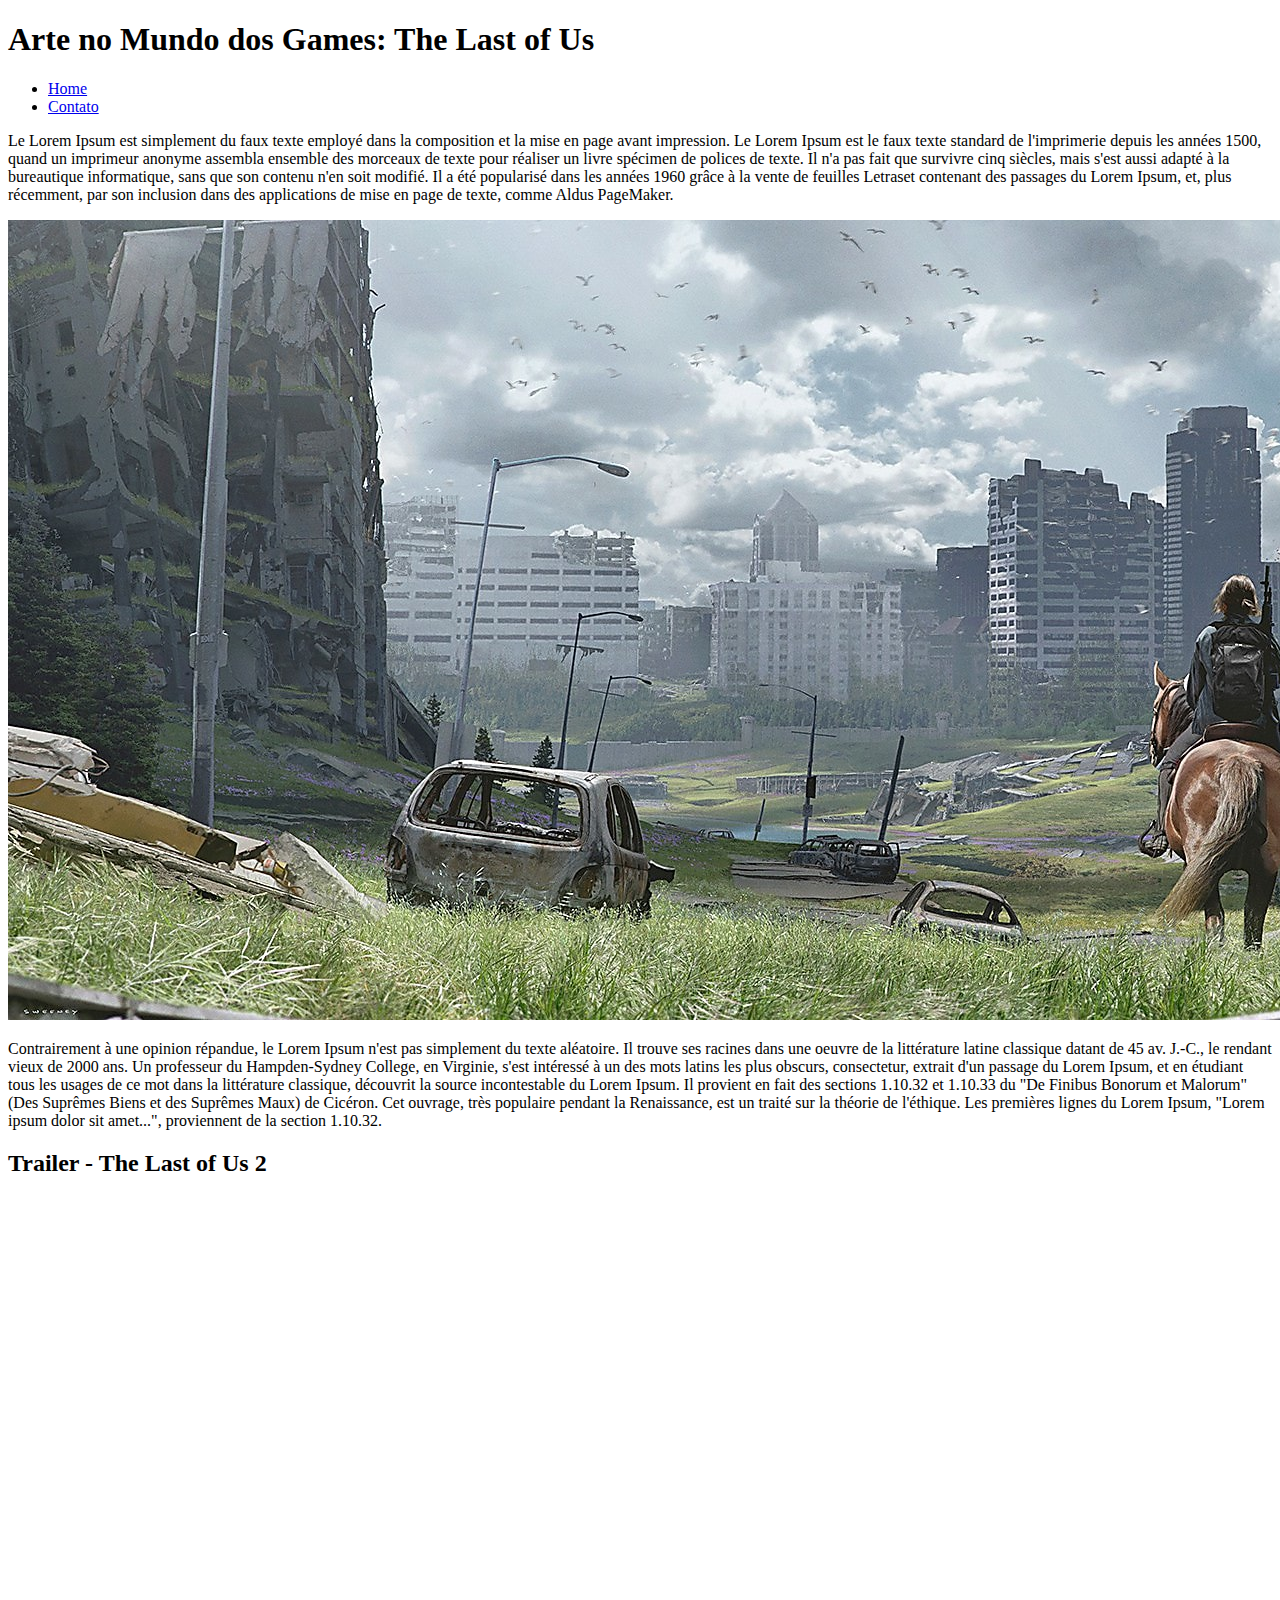
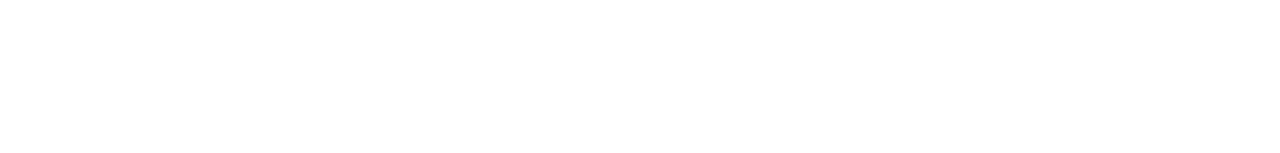
==== index.html @ cd5261a6 "constr. CSS" ====
<!DOCTYPE html>
<html lang="pt-br">
<head>
    <meta charset="UTF-8">
    <meta http-equiv="X-UA-Compatible" content="IE=edge">
    <meta name="viewport" content="width=device-width, initial-scale=1.0">
    <title>World Game</title>
    <link rel="stylesheet" href="assets/css/style.css">
    
</head>
<body>

    <h1> 
        <link rel="stylesheet" href="assets/css/style.css">
        Arte no Mundo dos Games: The Last of Us 
    </h1>
    

        <ul>
            <li> <a href="http://127.0.0.1:5500/index.html"> Home </a> </li>
            <li> <a href="http://127.0.0.1:5500/contato.html"> Contato </a> </li>
            
        </ul>

        <p> 
            Le Lorem Ipsum est simplement du faux texte employé dans la composition et la mise en page avant impression. 
            Le Lorem Ipsum est le faux texte standard de l'imprimerie depuis les années 1500, 
            quand un imprimeur anonyme assembla ensemble des morceaux de texte pour réaliser un livre spécimen de polices de texte. 
            Il n'a pas fait que survivre cinq siècles, mais s'est aussi adapté à la bureautique informatique, sans que son contenu n'en soit modifié. 
            Il a été popularisé dans les années 1960 grâce à la vente de feuilles Letraset contenant des passages du Lorem Ipsum, et, plus récemment, 
            par son inclusion dans des applications de mise en page de texte, comme Aldus PageMaker.
        </p>

        <img src="assets/img/ellie.jpg" alt="Foto do game The Last of Us">

        <p>
            Contrairement à une opinion répandue, le Lorem Ipsum n'est pas simplement du texte aléatoire. 
            Il trouve ses racines dans une oeuvre de la littérature latine classique datant de 45 av. J.-C., le rendant vieux de 2000 ans. 
            Un professeur du Hampden-Sydney College, en Virginie, s'est intéressé à un des mots latins les plus obscurs, consectetur, extrait d'un passage du Lorem Ipsum, 
            et en étudiant tous les usages de ce mot dans la littérature classique, découvrit la source incontestable du Lorem Ipsum. 
            Il provient en fait des sections 1.10.32 et 1.10.33 du "De Finibus Bonorum et Malorum" (Des Suprêmes Biens et des Suprêmes Maux) de Cicéron. 
            Cet ouvrage, très populaire pendant la Renaissance, est un traité sur la théorie de l'éthique. 
            Les premières lignes du Lorem Ipsum, "Lorem ipsum dolor sit amet...", proviennent de la section 1.10.32.
        </p>
        <h2>Trailer - The Last of Us 2</h2> 

        <iframe width="967" height="544" src="https://www.youtube.com/embed/W2Wnvvj33Wo" title="YouTube video player" 
        frameborder="0" allow="accelerometer; autoplay; clipboard-write; encrypted-media; gyroscope; picture-in-picture" allowfullscreen></iframe>


</body>
</html>
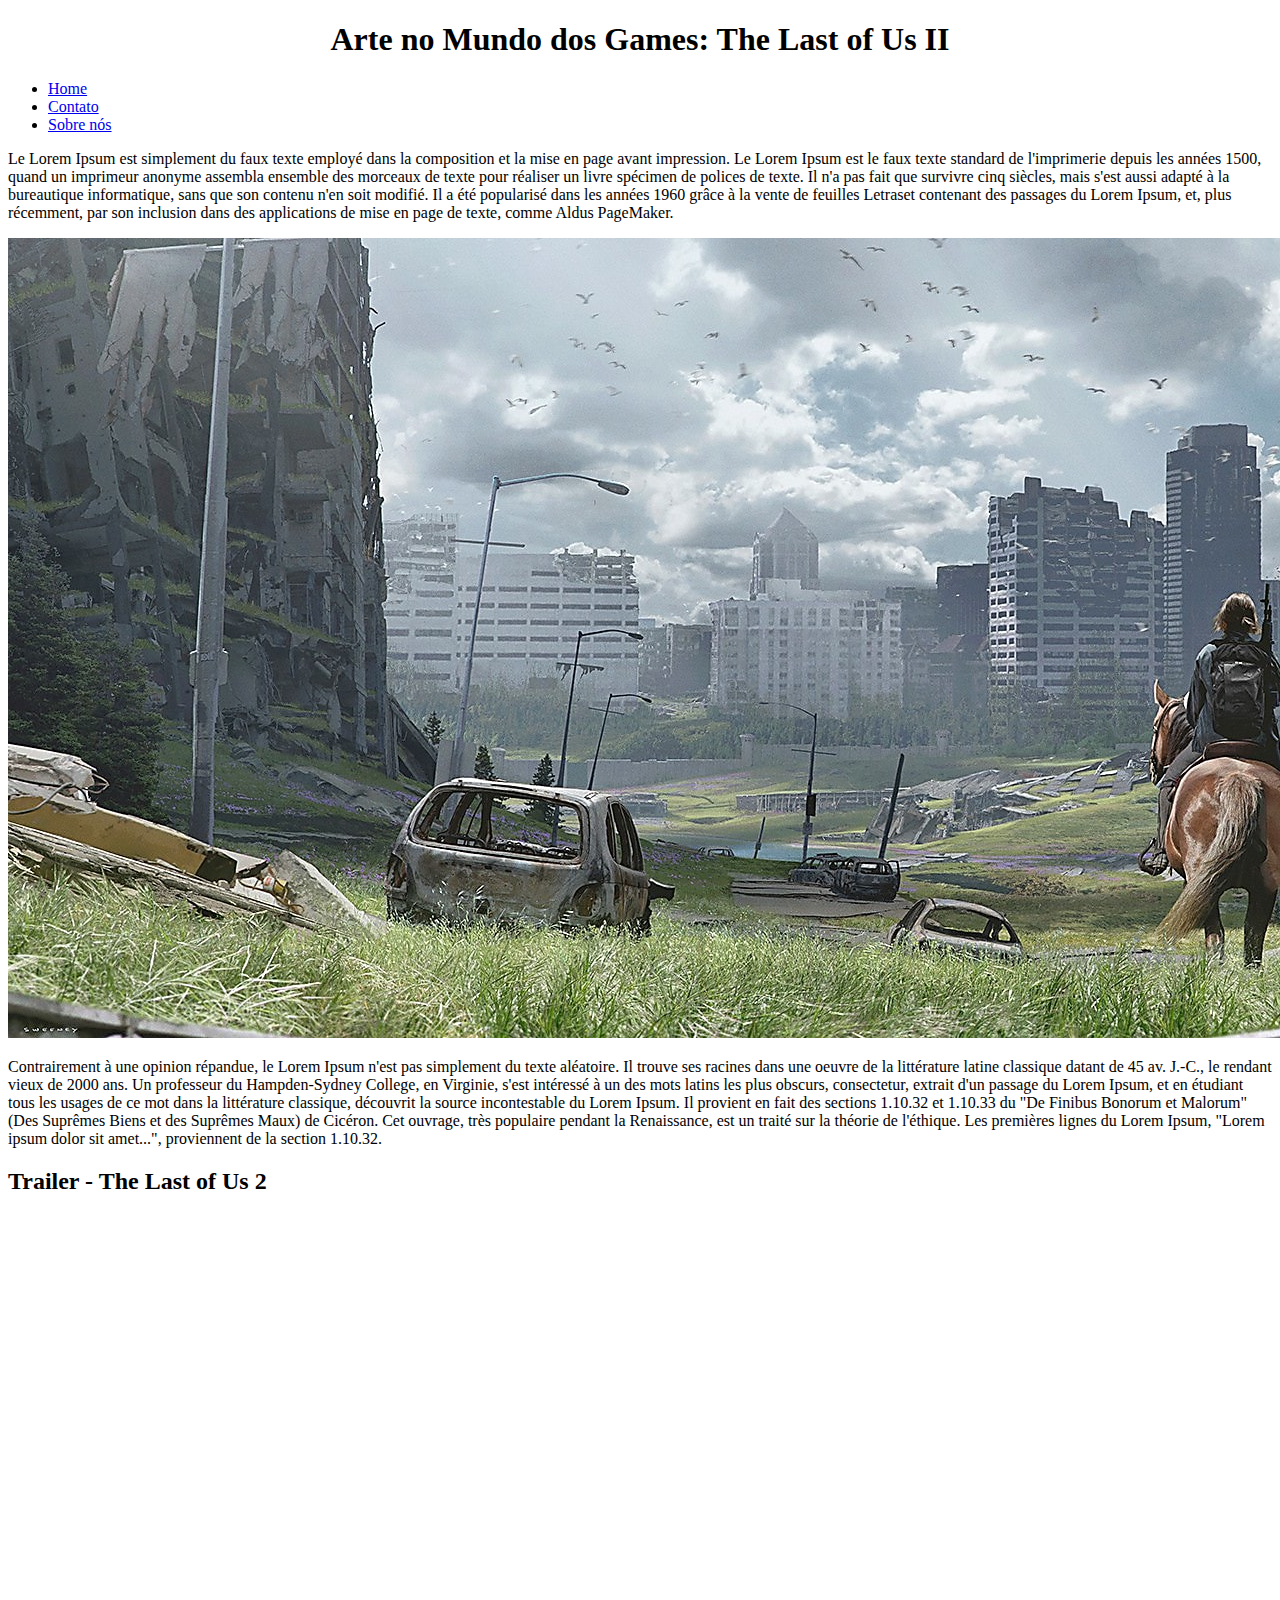
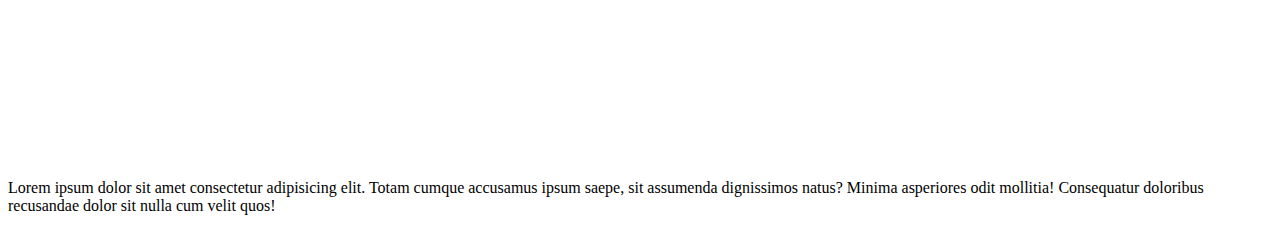
==== commit bbc2cf13: "atualização HTML" ====
--- a/index.html
+++ b/index.html
@@ -1,52 +1,72 @@
 <!DOCTYPE html>
-<html lang="pt-br">
+<html lang="pt-br"> <!-- alterado para pt-br -->
 <head>
     <meta charset="UTF-8">
     <meta http-equiv="X-UA-Compatible" content="IE=edge">
-    <meta name="viewport" content="width=device-width, initial-scale=1.0">
+    <meta name="viewport" content="width=device-width, initial-scale=1.0"> <!-- viewport = responsividade --> 
     <title>World Game</title>
-    <link rel="stylesheet" href="assets/css/style.css">
-    
+    <link rel="stylesheet" href="/assets/css/style.css"> <!-- classe para configurar a disposição do texto para centralizado -->
 </head>
 <body>
 
-    <h1> 
-        <link rel="stylesheet" href="assets/css/style.css">
-        Arte no Mundo dos Games: The Last of Us 
-    </h1>
+    <!-- tag div é usada para criar grandes blocos para estiliz. // header é a tag <div> mais especifica-->
+    <header> 
+        <h1 class="center"> Arte no Mundo dos Games: The Last of Us II </h1> 
+    </header>
+    
+<!-- tag H e a P tem compartamento de linha completa com margem padrão e espaçamento BLOCO, porém a <spam> só ocupa o necessário (s/espaçamento e margem) INLINE -->
     
 
         <ul>
-            <li> <a href="http://127.0.0.1:5500/index.html"> Home </a> </li>
+            <li> <a href="http://127.0.0.1:5500/index.html"> Home </a> </li> 
             <li> <a href="http://127.0.0.1:5500/contato.html"> Contato </a> </li>
-            
+            <li> <a href="http://127.0.0.1:5500/Sobre.html"> Sobre nós </a> </li>   
+            <!--Tag a=ancora com referencia href // é possivel tb incluir target para abrir uma nova aba // li ocupa uma linha inteira tb -->
         </ul>
 
-        <p> 
+        <main> 
+            <p> 
             Le Lorem Ipsum est simplement du faux texte employé dans la composition et la mise en page avant impression. 
             Le Lorem Ipsum est le faux texte standard de l'imprimerie depuis les années 1500, 
             quand un imprimeur anonyme assembla ensemble des morceaux de texte pour réaliser un livre spécimen de polices de texte. 
             Il n'a pas fait que survivre cinq siècles, mais s'est aussi adapté à la bureautique informatique, sans que son contenu n'en soit modifié. 
             Il a été popularisé dans les années 1960 grâce à la vente de feuilles Letraset contenant des passages du Lorem Ipsum, et, plus récemment, 
             par son inclusion dans des applications de mise en page de texte, comme Aldus PageMaker.
-        </p>
+            </p> 
+        </main>
+        
+        <section>
+            <img src="assets/img/ellie.jpg" alt="Foto do game The Last of Us"> 
+        </section> 
+        <!-- img possui 2 atrib. src = source: end de local online ou local, alt=text alternativo q tb serve para leitor de tela -->
+        <!-- img ocupa apenas espaço necessario -->
+        
+        <section>
+            <p>
+                Contrairement à une opinion répandue, le Lorem Ipsum n'est pas simplement du texte aléatoire. 
+                Il trouve ses racines dans une oeuvre de la littérature latine classique datant de 45 av. J.-C., le rendant vieux de 2000 ans. 
+                Un professeur du Hampden-Sydney College, en Virginie, s'est intéressé à un des mots latins les plus obscurs, consectetur, extrait d'un passage du Lorem Ipsum, 
+                et en étudiant tous les usages de ce mot dans la littérature classique, découvrit la source incontestable du Lorem Ipsum. 
+                Il provient en fait des sections 1.10.32 et 1.10.33 du "De Finibus Bonorum et Malorum" (Des Suprêmes Biens et des Suprêmes Maux) de Cicéron. 
+                Cet ouvrage, très populaire pendant la Renaissance, est un traité sur la théorie de l'éthique. 
+                Les premières lignes du Lorem Ipsum, "Lorem ipsum dolor sit amet...", proviennent de la section 1.10.32.
+            </p>
+        </section>
 
-        <img src="assets/img/ellie.jpg" alt="Foto do game The Last of Us">
+        <section>
+            <h2> Trailer - The Last of Us 2 </h2> 
+            <iframe width="967" height="544" src="https://www.youtube.com/embed/W2Wnvvj33Wo" title="YouTube video player" 
+            frameborder="0" allow="accelerometer; autoplay; clipboard-write; encrypted-media; gyroscope; picture-in-picture" allowfullscreen></iframe>
+        
+        </section>
 
-        <p>
-            Contrairement à une opinion répandue, le Lorem Ipsum n'est pas simplement du texte aléatoire. 
-            Il trouve ses racines dans une oeuvre de la littérature latine classique datant de 45 av. J.-C., le rendant vieux de 2000 ans. 
-            Un professeur du Hampden-Sydney College, en Virginie, s'est intéressé à un des mots latins les plus obscurs, consectetur, extrait d'un passage du Lorem Ipsum, 
-            et en étudiant tous les usages de ce mot dans la littérature classique, découvrit la source incontestable du Lorem Ipsum. 
-            Il provient en fait des sections 1.10.32 et 1.10.33 du "De Finibus Bonorum et Malorum" (Des Suprêmes Biens et des Suprêmes Maux) de Cicéron. 
-            Cet ouvrage, très populaire pendant la Renaissance, est un traité sur la théorie de l'éthique. 
-            Les premières lignes du Lorem Ipsum, "Lorem ipsum dolor sit amet...", proviennent de la section 1.10.32.
-        </p>
-        <h2>Trailer - The Last of Us 2</h2> 
+        <footer>
+            <p> Lorem ipsum dolor sit amet consectetur adipisicing elit. 
+                Totam cumque accusamus ipsum saepe, sit assumenda dignissimos natus? 
+                Minima asperiores odit mollitia! Consequatur doloribus recusandae dolor sit nulla cum velit quos! 
+            </p>
+        </footer>
+</body>
+</html> 
 
-        <iframe width="967" height="544" src="https://www.youtube.com/embed/W2Wnvvj33Wo" title="YouTube video player" 
-        frameborder="0" allow="accelerometer; autoplay; clipboard-write; encrypted-media; gyroscope; picture-in-picture" allowfullscreen></iframe>
-
-
-</body>
-</html> +<!-- LEMBRAR: modificar toda a estrutura <div> assim que for definida o layout desejado para a pagina, assim será melhor definido onde será section, main, footer etc -->--- a/assets/css/style.css
+++ b/assets/css/style.css
@@ -0,0 +1,5 @@
+/* estilização da pagina index */
+
+.center {
+    text-align: center;
+}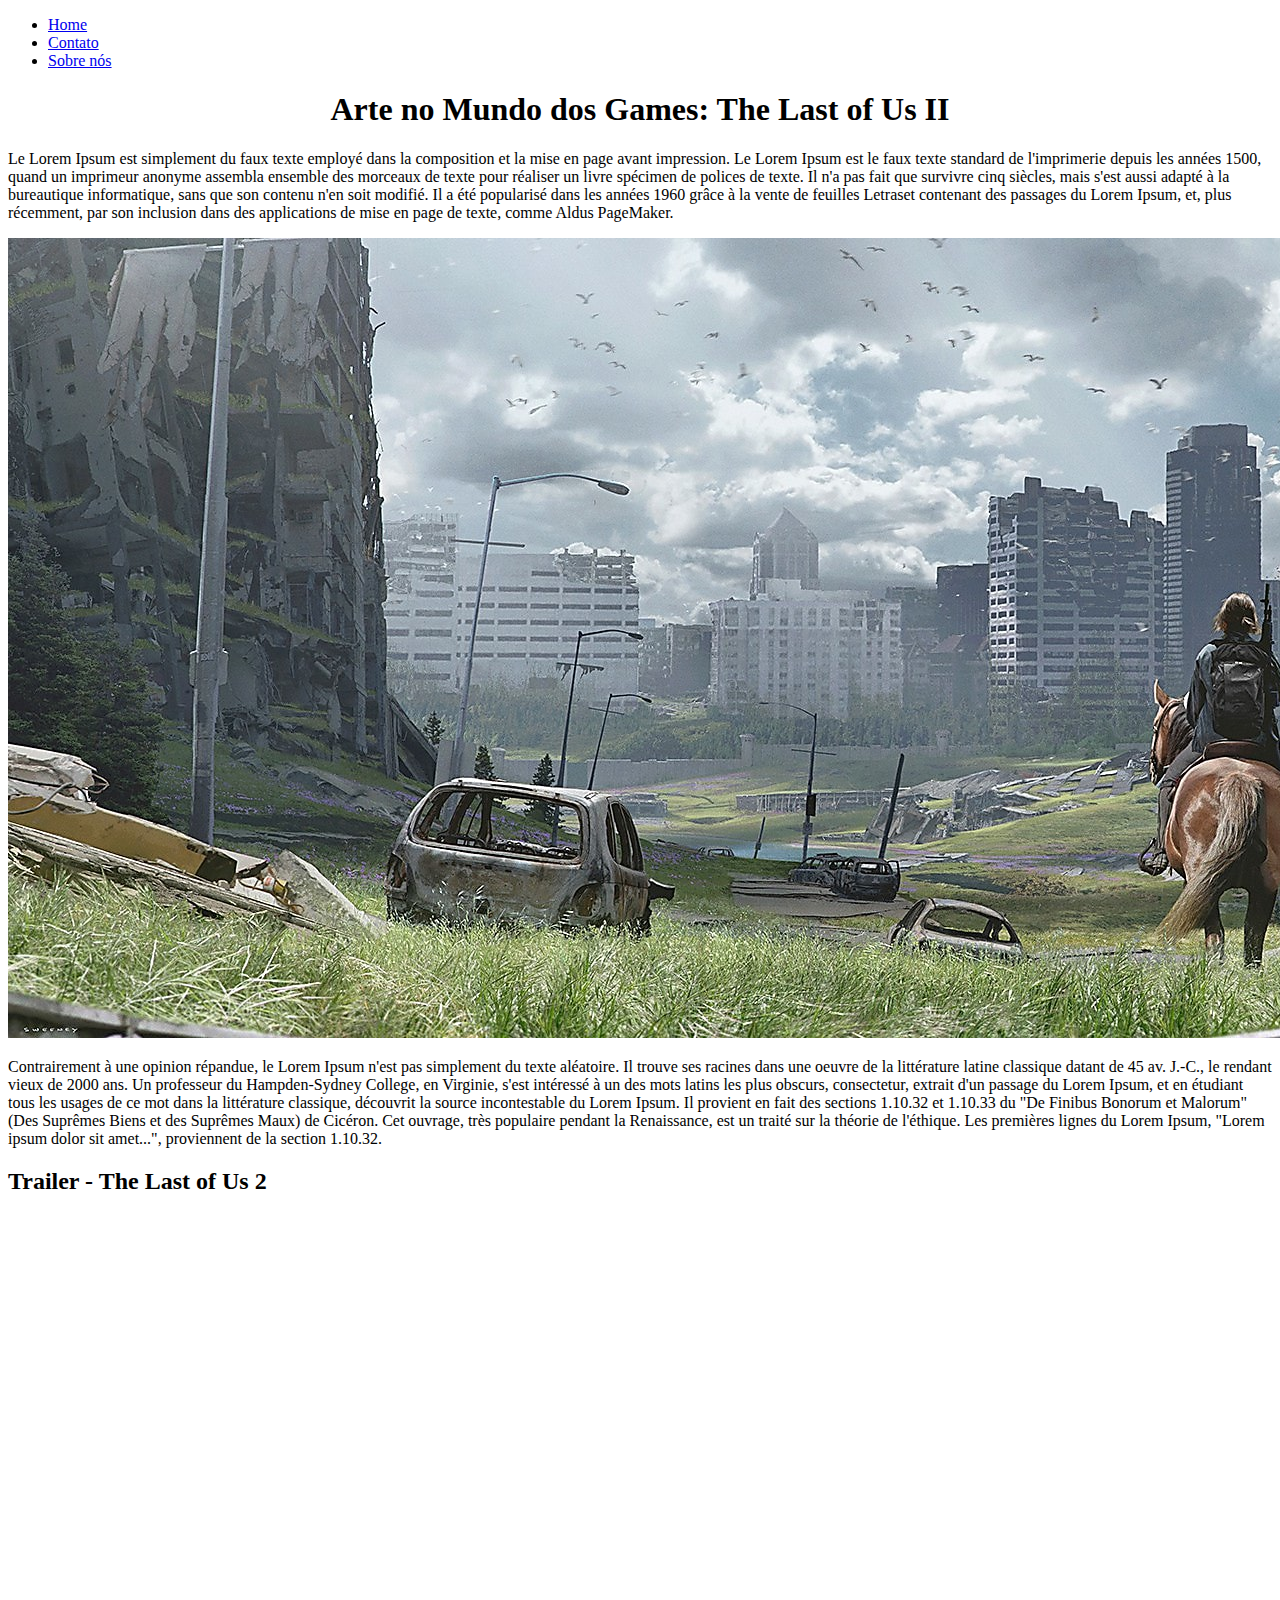
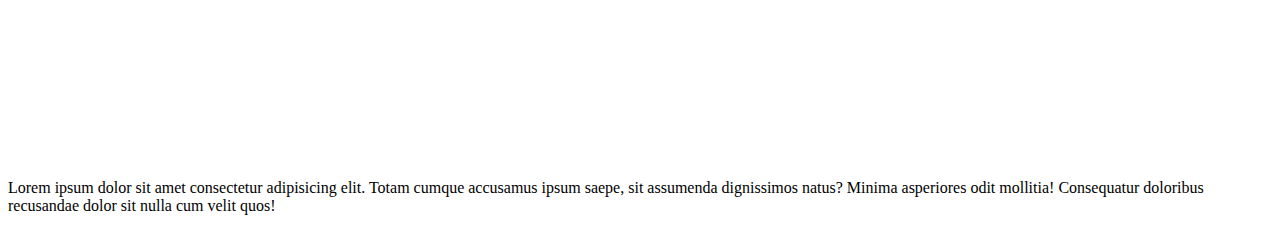
==== commit a9f7d39f: "atualização html e nova pag" ====
--- a/index.html
+++ b/index.html
@@ -9,6 +9,13 @@
 </head>
 <body>
 
+    <ul>
+        <li> <a href="http://127.0.0.1:5500/index.html"> Home </a> </li> 
+        <li> <a href="http://127.0.0.1:5500/contato.html"> Contato </a> </li>
+        <li> <a href="http://127.0.0.1:5500/Sobre.html"> Sobre nós </a> </li>   
+        <!--Tag a=ancora com referencia href // é possivel tb incluir target para abrir uma nova aba // li ocupa uma linha inteira tb -->
+    </ul>
+    
     <!-- tag div é usada para criar grandes blocos para estiliz. // header é a tag <div> mais especifica-->
     <header> 
         <h1 class="center"> Arte no Mundo dos Games: The Last of Us II </h1> 
@@ -16,14 +23,6 @@
     
 <!-- tag H e a P tem compartamento de linha completa com margem padrão e espaçamento BLOCO, porém a <spam> só ocupa o necessário (s/espaçamento e margem) INLINE -->
     
-
-        <ul>
-            <li> <a href="http://127.0.0.1:5500/index.html"> Home </a> </li> 
-            <li> <a href="http://127.0.0.1:5500/contato.html"> Contato </a> </li>
-            <li> <a href="http://127.0.0.1:5500/Sobre.html"> Sobre nós </a> </li>   
-            <!--Tag a=ancora com referencia href // é possivel tb incluir target para abrir uma nova aba // li ocupa uma linha inteira tb -->
-        </ul>
-
         <main> 
             <p> 
             Le Lorem Ipsum est simplement du faux texte employé dans la composition et la mise en page avant impression. 
@@ -69,4 +68,5 @@
 </body>
 </html> 
 
-<!-- LEMBRAR: modificar toda a estrutura <div> assim que for definida o layout desejado para a pagina, assim será melhor definido onde será section, main, footer etc -->+<!-- LEMBRAR: modificar toda a estrutura <div> assim que for definida o layout desejado para a pagina, assim será melhor definido onde será section, main, footer etc
+    além disso, as divs são importantes para definir modificações exclusivas para cada bloco -->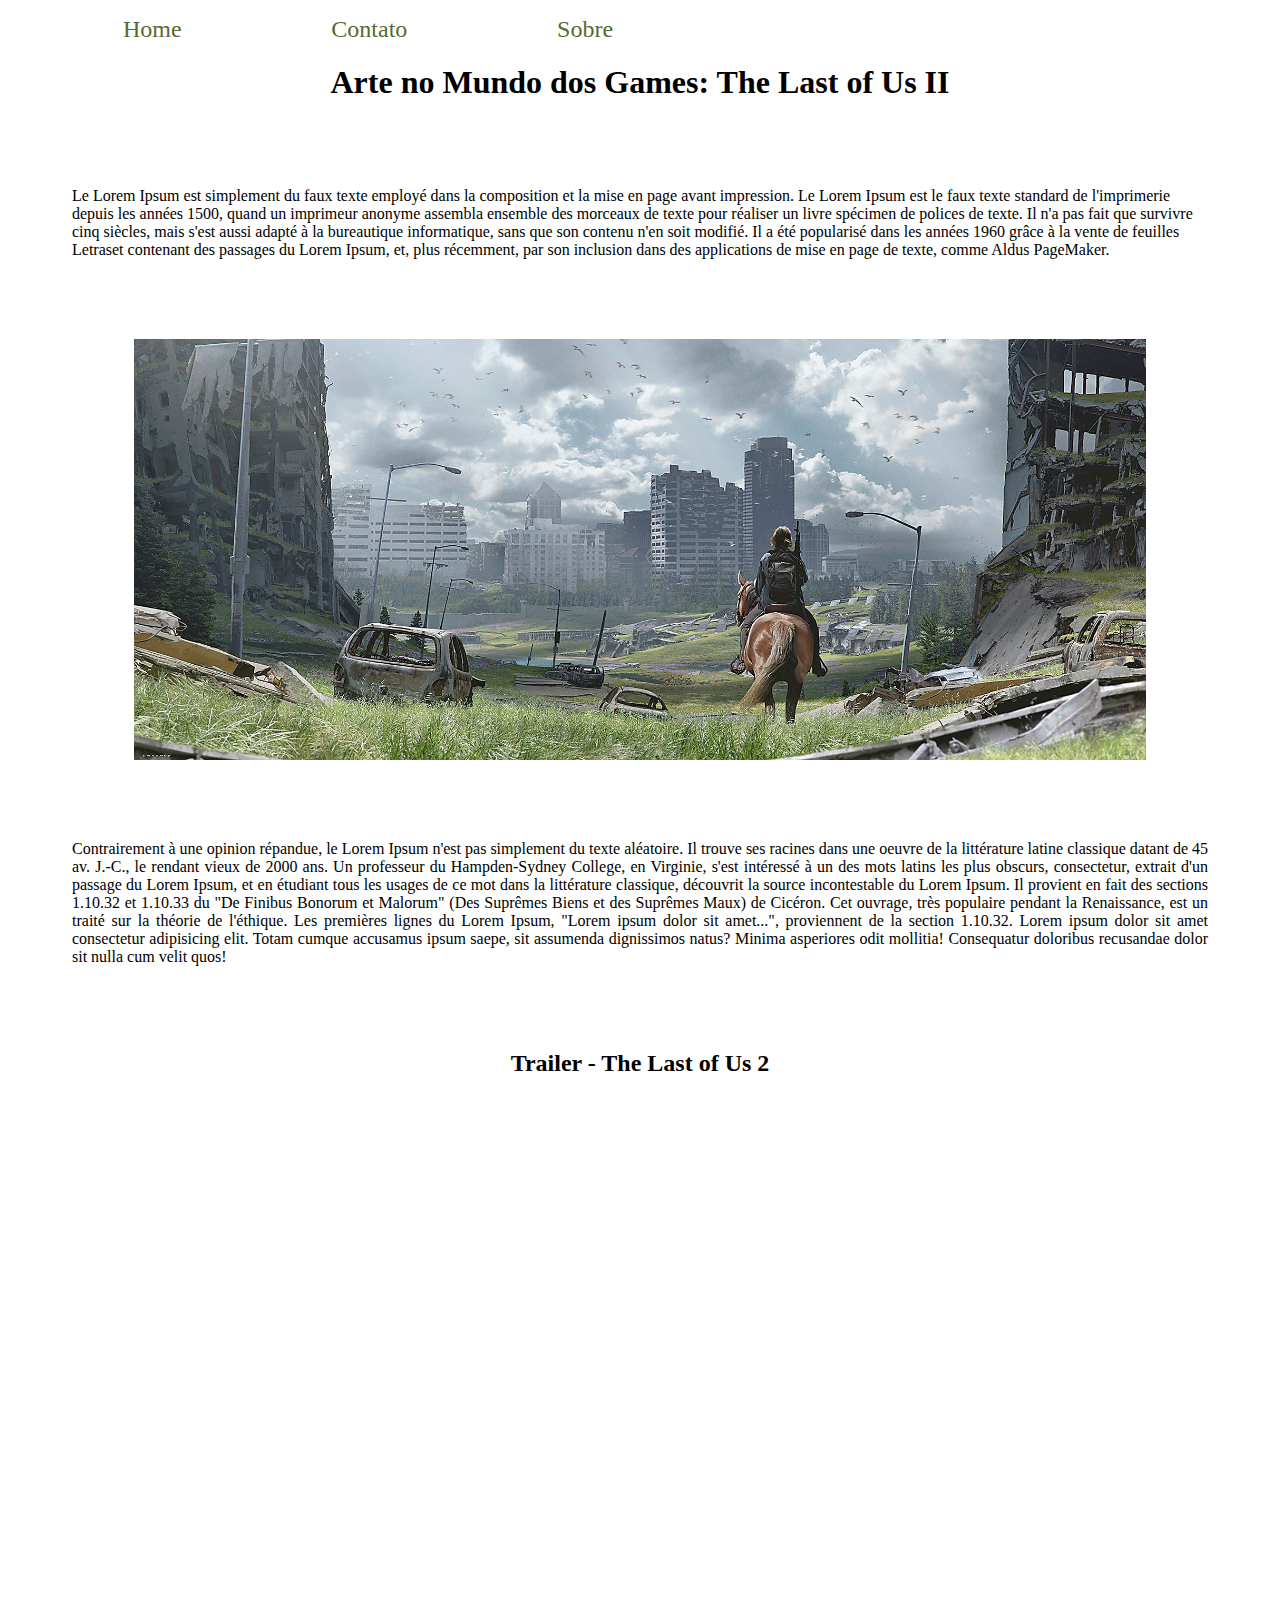
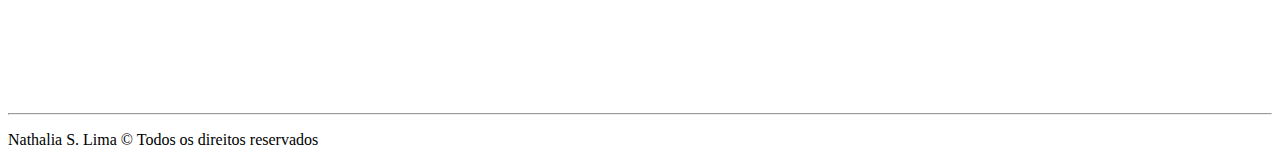
==== commit c7b596b2: "Implent. de estilização CSS" ====
--- a/index.html
+++ b/index.html
@@ -9,12 +9,15 @@
 </head>
 <body>
 
-    <ul>
-        <li> <a href="http://127.0.0.1:5500/index.html"> Home </a> </li> 
-        <li> <a href="http://127.0.0.1:5500/contato.html"> Contato </a> </li>
-        <li> <a href="http://127.0.0.1:5500/Sobre.html"> Sobre nós </a> </li>   
-        <!--Tag a=ancora com referencia href // é possivel tb incluir target para abrir uma nova aba // li ocupa uma linha inteira tb -->
-    </ul>
+    <nav>
+        <ul class="ebotao">
+            <li> <a href="http://127.0.0.1:5500/index.html"> Home </a> </li> 
+            <li> <a href="http://127.0.0.1:5500/contato.html"> Contato </a> </li>
+            <li> <a href="http://127.0.0.1:5500/Sobre.html"> Sobre </a> </li>   
+            <!--Tag a=ancora com referencia href // é possivel tb incluir target para abrir uma nova aba // li ocupa uma linha inteira tb -->
+        </ul>
+    </nav>
+    
     
     <!-- tag div é usada para criar grandes blocos para estiliz. // header é a tag <div> mais especifica-->
     <header> 
@@ -23,8 +26,11 @@
     
 <!-- tag H e a P tem compartamento de linha completa com margem padrão e espaçamento BLOCO, porém a <spam> só ocupa o necessário (s/espaçamento e margem) INLINE -->
     
+
+    
+
         <main> 
-            <p> 
+            <p class="ptexto continer"> 
             Le Lorem Ipsum est simplement du faux texte employé dans la composition et la mise en page avant impression. 
             Le Lorem Ipsum est le faux texte standard de l'imprimerie depuis les années 1500, 
             quand un imprimeur anonyme assembla ensemble des morceaux de texte pour réaliser un livre spécimen de polices de texte. 
@@ -34,36 +40,41 @@
             </p> 
         </main>
         
-        <section>
-            <img src="assets/img/ellie.jpg" alt="Foto do game The Last of Us"> 
-        </section> 
+        <div>
+            <img class="imgmain" src="assets/img/ellie.jpg" alt="Foto do game The Last of Us"> 
+        </div> 
         <!-- img possui 2 atrib. src = source: end de local online ou local, alt=text alternativo q tb serve para leitor de tela -->
         <!-- img ocupa apenas espaço necessario -->
         
         <section>
-            <p>
+            <p class="ptexto container">
                 Contrairement à une opinion répandue, le Lorem Ipsum n'est pas simplement du texte aléatoire. 
                 Il trouve ses racines dans une oeuvre de la littérature latine classique datant de 45 av. J.-C., le rendant vieux de 2000 ans. 
                 Un professeur du Hampden-Sydney College, en Virginie, s'est intéressé à un des mots latins les plus obscurs, consectetur, extrait d'un passage du Lorem Ipsum, 
                 et en étudiant tous les usages de ce mot dans la littérature classique, découvrit la source incontestable du Lorem Ipsum. 
                 Il provient en fait des sections 1.10.32 et 1.10.33 du "De Finibus Bonorum et Malorum" (Des Suprêmes Biens et des Suprêmes Maux) de Cicéron. 
                 Cet ouvrage, très populaire pendant la Renaissance, est un traité sur la théorie de l'éthique. 
-                Les premières lignes du Lorem Ipsum, "Lorem ipsum dolor sit amet...", proviennent de la section 1.10.32.
+                Les premières lignes du Lorem Ipsum, "Lorem ipsum dolor sit amet...", proviennent de la section 1.10.32. Lorem ipsum dolor sit amet consectetur adipisicing elit. 
+                Totam cumque accusamus ipsum saepe, sit assumenda dignissimos natus? 
+                Minima asperiores odit mollitia! Consequatur doloribus recusandae dolor sit nulla cum velit quos! 
             </p>
         </section>
 
         <section>
-            <h2> Trailer - The Last of Us 2 </h2> 
-            <iframe width="967" height="544" src="https://www.youtube.com/embed/W2Wnvvj33Wo" title="YouTube video player" 
-            frameborder="0" allow="accelerometer; autoplay; clipboard-write; encrypted-media; gyroscope; picture-in-picture" allowfullscreen></iframe>
+            <div>
+                <h2 class="center"> Trailer - The Last of Us 2 </h2> 
+            </div>
+    
+            <div class="container">
+                <iframe width="967" height="544" src="https://www.youtube.com/embed/W2Wnvvj33Wo" title="YouTube video player" 
+                frameborder="0" allow="accelerometer; autoplay; clipboard-write; encrypted-media; gyroscope; picture-in-picture" allowfullscreen></iframe>
+            </div>
+        </section>
         
-        </section>
 
+        <hr>
         <footer>
-            <p> Lorem ipsum dolor sit amet consectetur adipisicing elit. 
-                Totam cumque accusamus ipsum saepe, sit assumenda dignissimos natus? 
-                Minima asperiores odit mollitia! Consequatur doloribus recusandae dolor sit nulla cum velit quos! 
-            </p>
+            <p>  Nathalia S. Lima &copy; Todos os direitos reservados </p>
         </footer>
 </body>
 </html> 
--- a/assets/css/style.css
+++ b/assets/css/style.css
@@ -1,5 +1,65 @@
 /* estilização da pagina index */
 
-.center {
+.center { /* por enquanto todos os titulos estão centralizados*/
     text-align: center;
-}+}
+
+.container { /* classe aplicada no import de video e textos */
+    display: flex;
+    flex-flow: row wrap;
+    justify-content: center;
+    align-items: center;
+    text-align: justify;
+    padding: 2rem;
+}
+
+.container2 { /* classe aplicada na seção "sobre" */
+    display: flex;
+    align-items: center;
+    text-align: justify;
+    padding: 2rem;
+}
+
+.circle {
+    border-radius: 50%;
+    width: 20vw;
+}
+
+nav ul {
+    list-style: none;
+    display: flex;
+    justify-content: space-around;
+    width: 50vw;
+    flex-flow: row wrap;
+    
+}
+
+nav ul li a { /* aplicações do menu principal */ 
+    font-size: 1.5rem;
+    text-decoration: none;
+    color: darkolivegreen; /* temporario */
+    flex-flow: row wrap;
+    
+}
+
+.ebotao :hover { /* efeito mudança de cor ao passar o cursos em cima do menu principal */ 
+    color: chartreuse;
+}
+
+.ptexto {
+    padding: 5vw; /*MODIFICAR DPS!!!! margem espaçamento externo do conteudo | padding: espaçamento interno do conteudo */ 
+}
+
+.margem { /*foi aplicada ne seção contato*/
+    margin-left: 2rem;
+}
+
+.imgmain {
+    width: 80%;
+    margin: auto;   
+    display: block;
+}
+    
+    
+    align-self: center;
+}margin: 2rem; display: flex;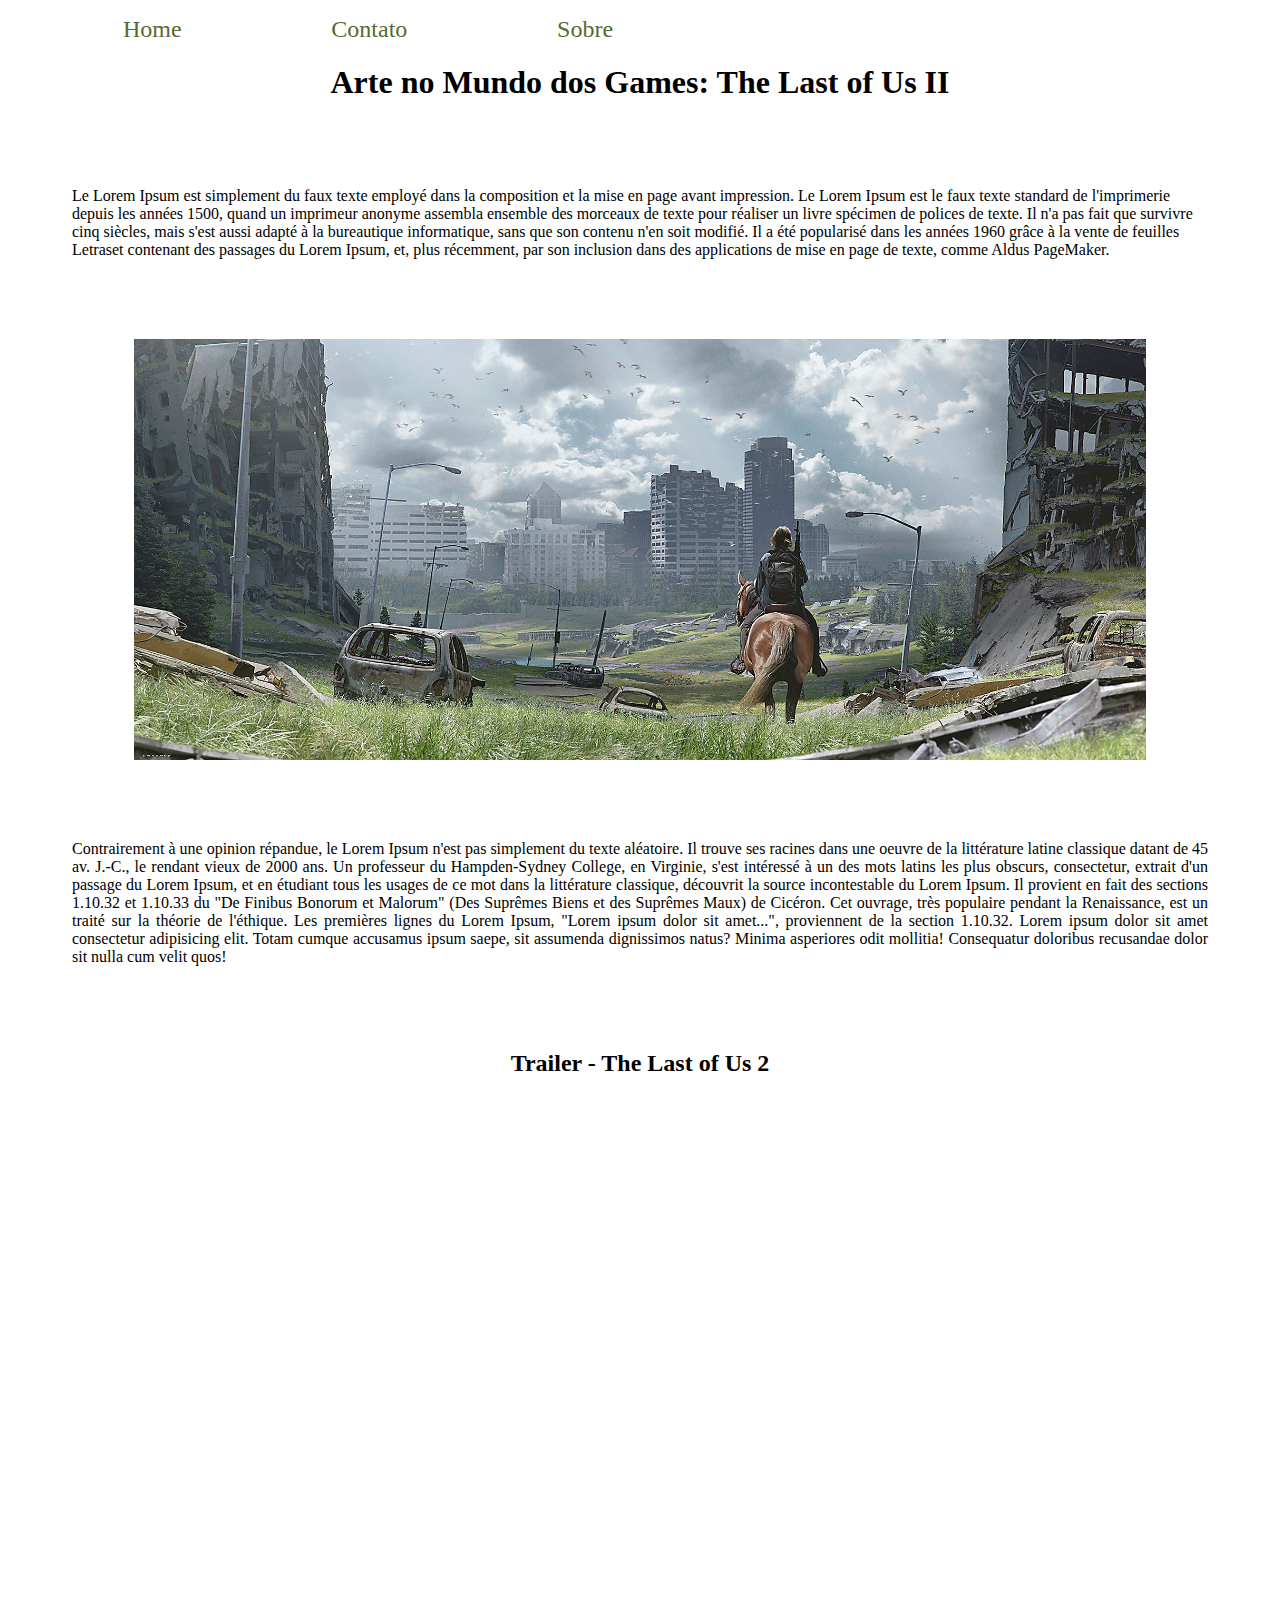
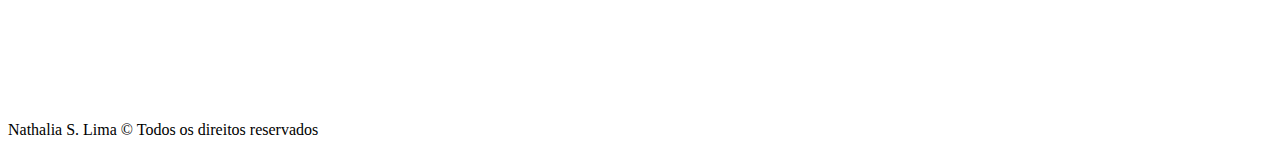
==== commit d6b400d2: "Implementação de CSS ao projeto" ====
--- a/index.html
+++ b/index.html
@@ -72,7 +72,7 @@
         </section>
         
 
-        <hr>
+        
         <footer>
             <p>  Nathalia S. Lima &copy; Todos os direitos reservados </p>
         </footer>
--- a/assets/css/style.css
+++ b/assets/css/style.css
@@ -59,7 +59,3 @@
     margin: auto;   
     display: block;
 }
-    
-    
-    align-self: center;
-}margin: 2rem; display: flex;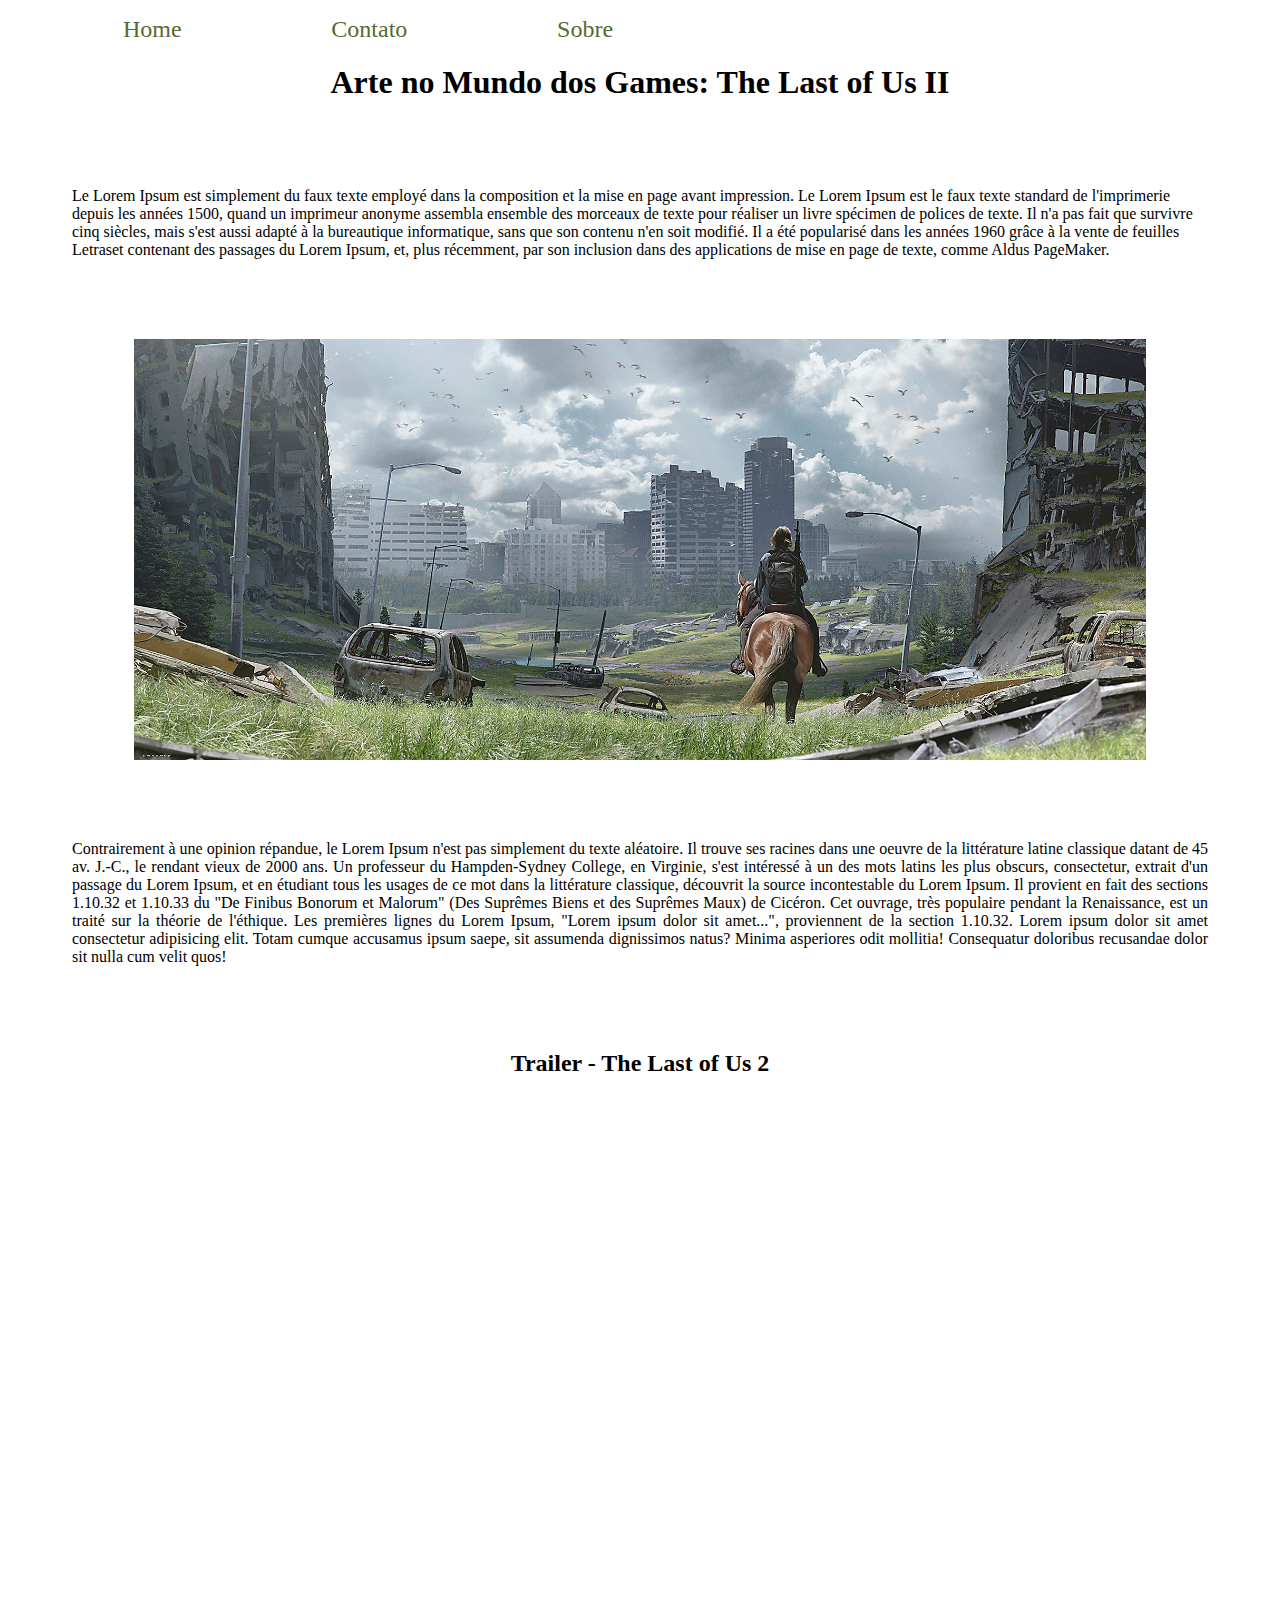
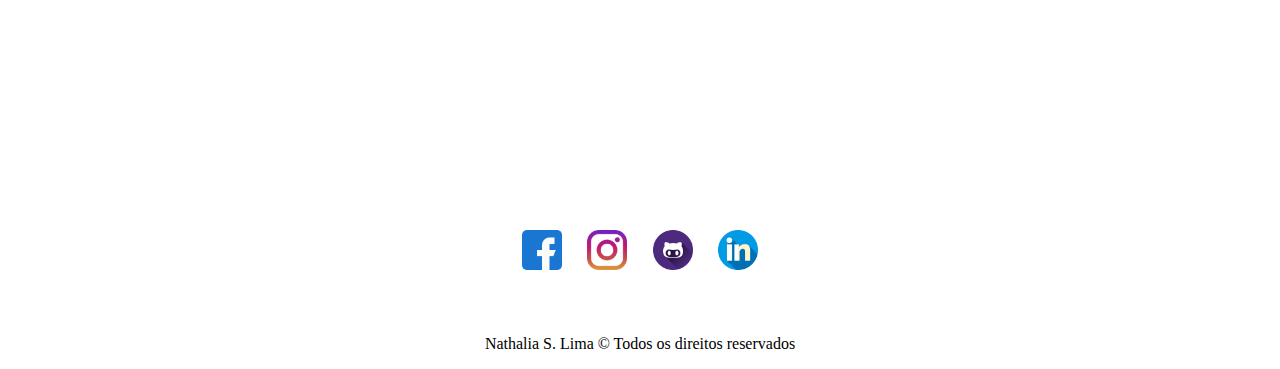
==== commit 4dea2c0e: "Inclusão de JavaScript ao projeto Inicial de FrontEnd" ====
--- a/index.html
+++ b/index.html
@@ -74,8 +74,16 @@
 
         
         <footer>
-            <p>  Nathalia S. Lima &copy; Todos os direitos reservados </p>
+            <div class="container">
+                <a href="https://www.facebook.com/" target="blank"> <img class="tmsocial" src="assets/img/icons/facebook.png" alt="logo facebook"> </a>
+                <a href="https://www.instagram.com/" target="blank"><img class="tmsocial" src="assets/img/icons/instagram.png" alt="logo instagram"> </a>
+                <a href="https://www.github.com/" target="blank"><img class="tmsocial" src="assets/img/icons/github.png" alt="logo github"> </a>
+                <a href="https://www.linkedin.com/" target="blank"><img class="tmsocial" src="assets/img/icons/linkedin.png" alt="logo linkedin"> </a>
+            </div>
+            <p class="center">  Nathalia S. Lima &copy; Todos os direitos reservados </p>
         </footer>
+
+        
 </body>
 </html> 
 
--- a/assets/css/style.css
+++ b/assets/css/style.css
@@ -20,7 +20,7 @@
     padding: 2rem;
 }
 
-.circle {
+.circle { 
     border-radius: 50%;
     width: 20vw;
 }
@@ -54,8 +54,16 @@
     margin-left: 2rem;
 }
 
-.imgmain {
+.imgmain { /*imagem principal da pag inicial*/
     width: 80%;
     margin: auto;   
     display: block;
 }
+
+.tmsocial { /*conf logo redes sociais no footer*/
+    width: 2.5rem;
+    height: 2.5rem;
+    padding: 1vw;
+    margin-top: 5rem;
+}
+
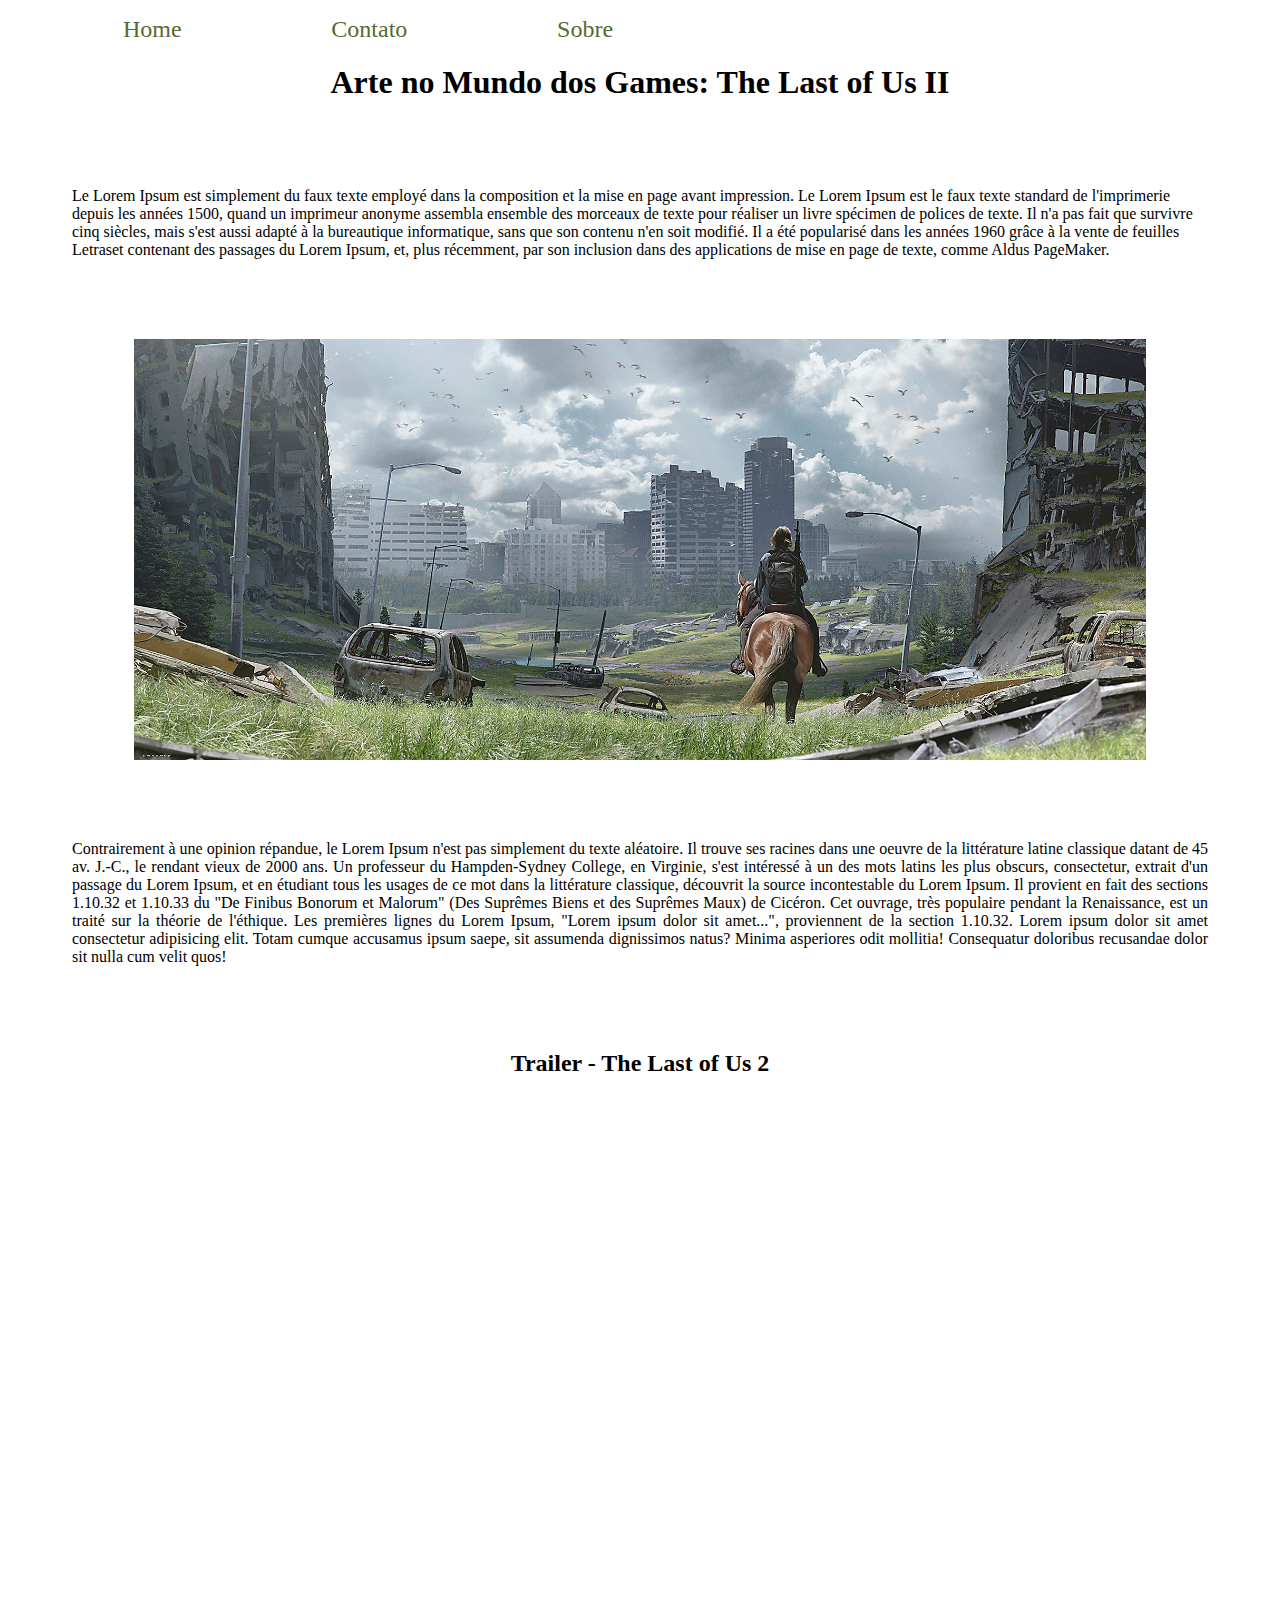
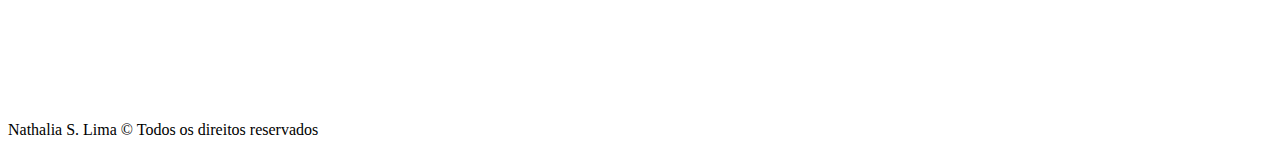
==== commit d0f37527: "Merge CSS in project" ====
--- a/index.html
+++ b/index.html
@@ -74,16 +74,8 @@
 
         
         <footer>
-            <div class="container">
-                <a href="https://www.facebook.com/" target="blank"> <img class="tmsocial" src="assets/img/icons/facebook.png" alt="logo facebook"> </a>
-                <a href="https://www.instagram.com/" target="blank"><img class="tmsocial" src="assets/img/icons/instagram.png" alt="logo instagram"> </a>
-                <a href="https://www.github.com/" target="blank"><img class="tmsocial" src="assets/img/icons/github.png" alt="logo github"> </a>
-                <a href="https://www.linkedin.com/" target="blank"><img class="tmsocial" src="assets/img/icons/linkedin.png" alt="logo linkedin"> </a>
-            </div>
-            <p class="center">  Nathalia S. Lima &copy; Todos os direitos reservados </p>
+            <p>  Nathalia S. Lima &copy; Todos os direitos reservados </p>
         </footer>
-
-        
 </body>
 </html> 
 
--- a/assets/css/style.css
+++ b/assets/css/style.css
@@ -20,7 +20,7 @@
     padding: 2rem;
 }
 
-.circle { 
+.circle {
     border-radius: 50%;
     width: 20vw;
 }
@@ -54,16 +54,8 @@
     margin-left: 2rem;
 }
 
-.imgmain { /*imagem principal da pag inicial*/
+.imgmain {
     width: 80%;
     margin: auto;   
     display: block;
 }
-
-.tmsocial { /*conf logo redes sociais no footer*/
-    width: 2.5rem;
-    height: 2.5rem;
-    padding: 1vw;
-    margin-top: 5rem;
-}
-
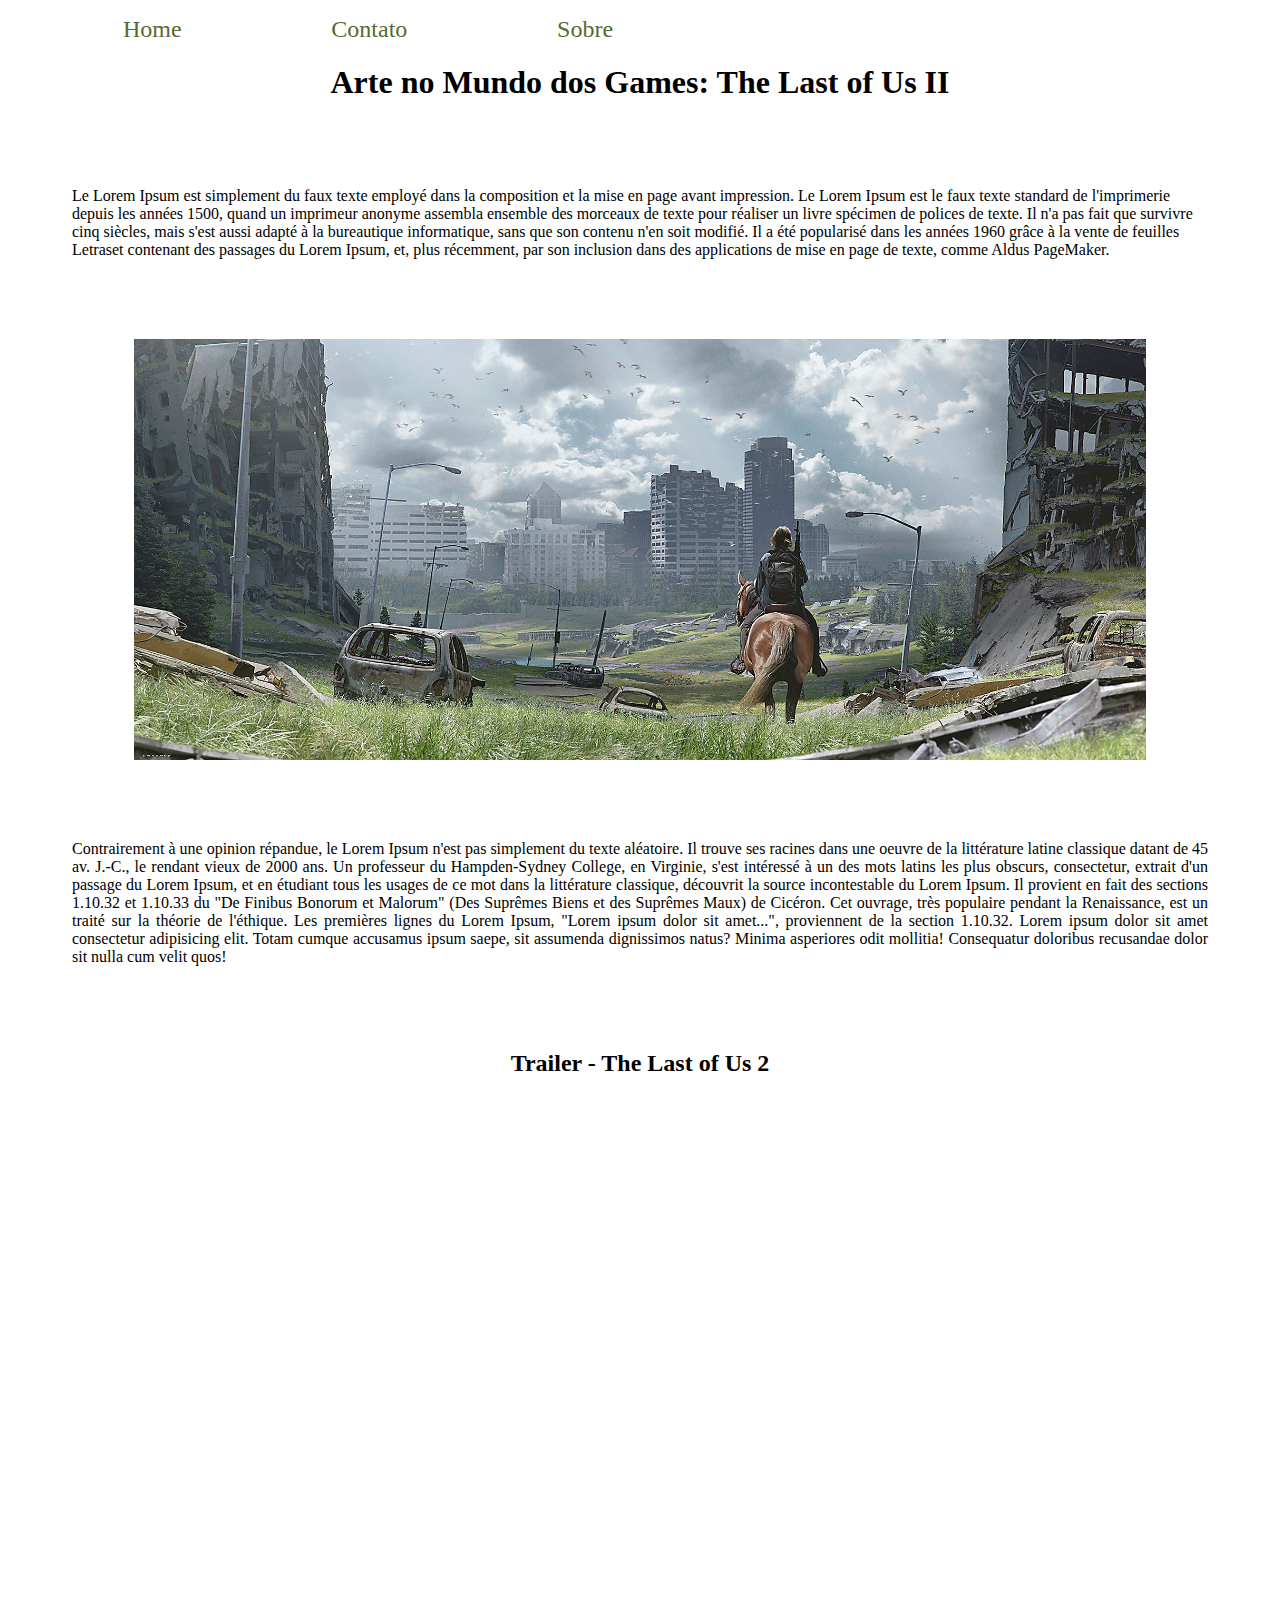
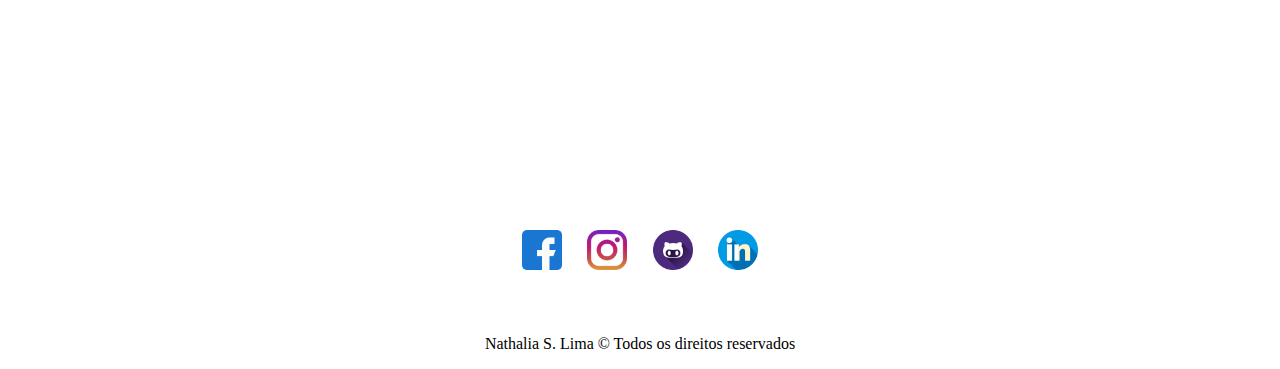
==== commit 79b55ce8: "Merge Javascript" ====
--- a/index.html
+++ b/index.html
@@ -74,8 +74,16 @@
 
         
         <footer>
-            <p>  Nathalia S. Lima &copy; Todos os direitos reservados </p>
+            <div class="container">
+                <a href="https://www.facebook.com/" target="blank"> <img class="tmsocial" src="assets/img/icons/facebook.png" alt="logo facebook"> </a>
+                <a href="https://www.instagram.com/" target="blank"><img class="tmsocial" src="assets/img/icons/instagram.png" alt="logo instagram"> </a>
+                <a href="https://www.github.com/" target="blank"><img class="tmsocial" src="assets/img/icons/github.png" alt="logo github"> </a>
+                <a href="https://www.linkedin.com/" target="blank"><img class="tmsocial" src="assets/img/icons/linkedin.png" alt="logo linkedin"> </a>
+            </div>
+            <p class="center">  Nathalia S. Lima &copy; Todos os direitos reservados </p>
         </footer>
+
+        
 </body>
 </html> 
 
--- a/assets/css/style.css
+++ b/assets/css/style.css
@@ -20,7 +20,7 @@
     padding: 2rem;
 }
 
-.circle {
+.circle { 
     border-radius: 50%;
     width: 20vw;
 }
@@ -54,8 +54,16 @@
     margin-left: 2rem;
 }
 
-.imgmain {
+.imgmain { /*imagem principal da pag inicial*/
     width: 80%;
     margin: auto;   
     display: block;
 }
+
+.tmsocial { /*conf logo redes sociais no footer*/
+    width: 2.5rem;
+    height: 2.5rem;
+    padding: 1vw;
+    margin-top: 5rem;
+}
+
